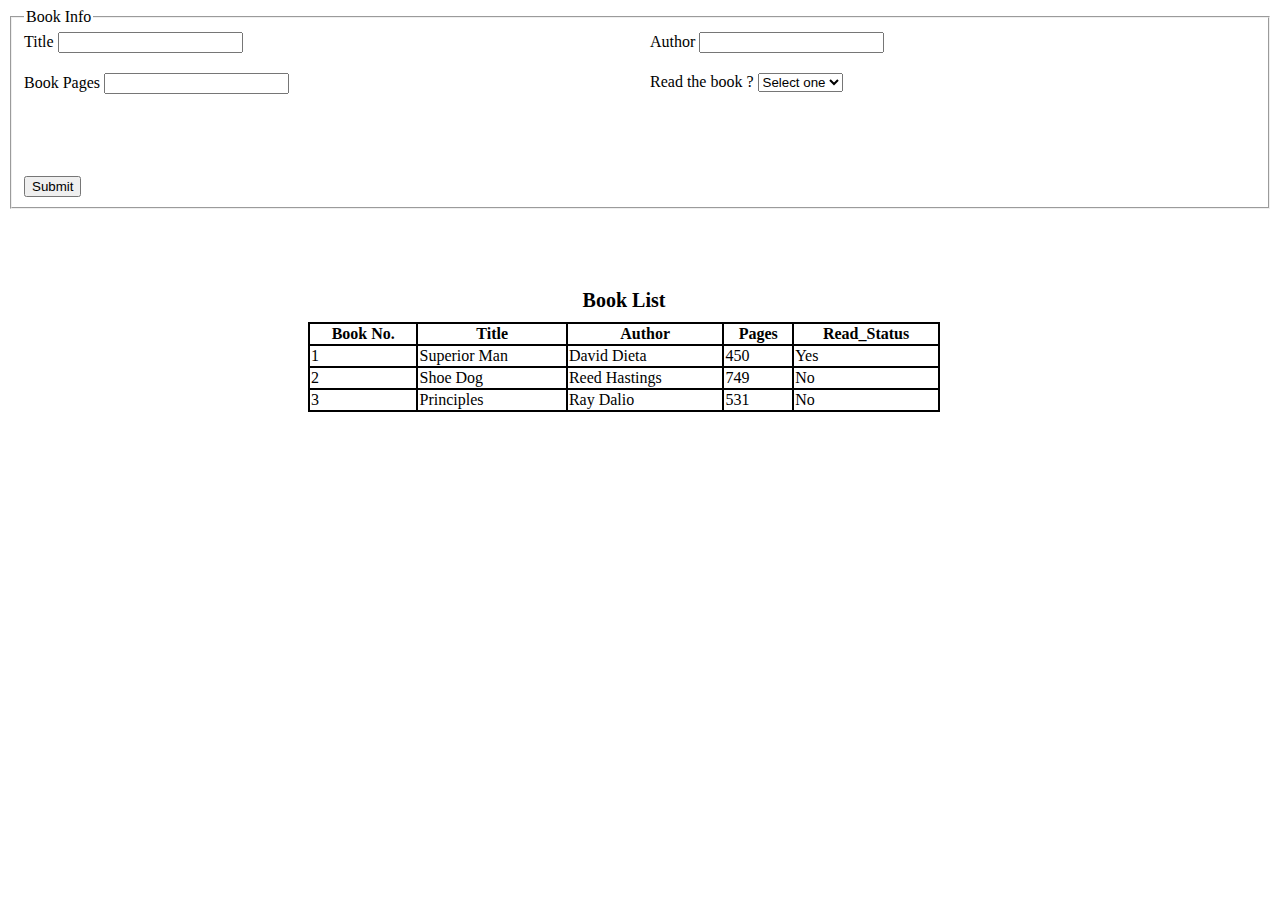
==== addbookform.html @ 243c8d59 "Adding book through a function which will call Book constructor. push the new books to myLibrary arr" ====
<!DOCTYPE html>
<html lang="en">
<head>
    <meta charset="UTF-8">
    <meta name="viewport" content="width=device-width, initial-scale=1.0">
    <title>Document</title>
    <link rel="stylesheet" href="styles.css">
</head>
<body>
    <form action="">

        <fieldset>
            <legend>Book Info</legend>
    
            <div class="container">
                <div>
                    <label for="title">Title</label>
                    <input id="title" type="text" required>
                </div>
                
        
                <div>
                    <label for="author">Author</label>
                    <input id="author" type="text" required>
                </div>
                
                <div>
                    <label for="pages">Book Pages</label>
                    <input id="pages" type="number" required>
                </div>
                
                <div>
                    <label for="read">Read the book ?</label>
                    <select name="read" id="read" required>
                        <option selected >Select one</option>
                        <option value="yes">Yes</option>
                        <option value="no">No</option>
                    </select>
                </div>
            </div>
            <button class="booksubmit">Submit</button>
        </fieldset>

    </form>
    <script src="script.js"></script>
</body>
</html>
---- styles.css ----
.addbutton{
    margin-left: 555px;
    margin-top: 50px;
    font-size: 20px;
    padding: 5px;
}
table{
    border: 2px solid black;
    width: 50%;
    margin-left: 300px;
    margin-top: 80px;
}
table {
    border-collapse: collapse;
  }
  
  tr th, tr td {
    border: 2px solid black;
  }  
caption{
    font-size: 20px;
    font-weight: bold;
    margin-bottom: 10px;
}
.container{
    display: grid;
    grid-template-rows: 1fr 1fr 1fr 1fr;
    grid-template-columns: 1fr 1fr;
    gap : 20px;
}
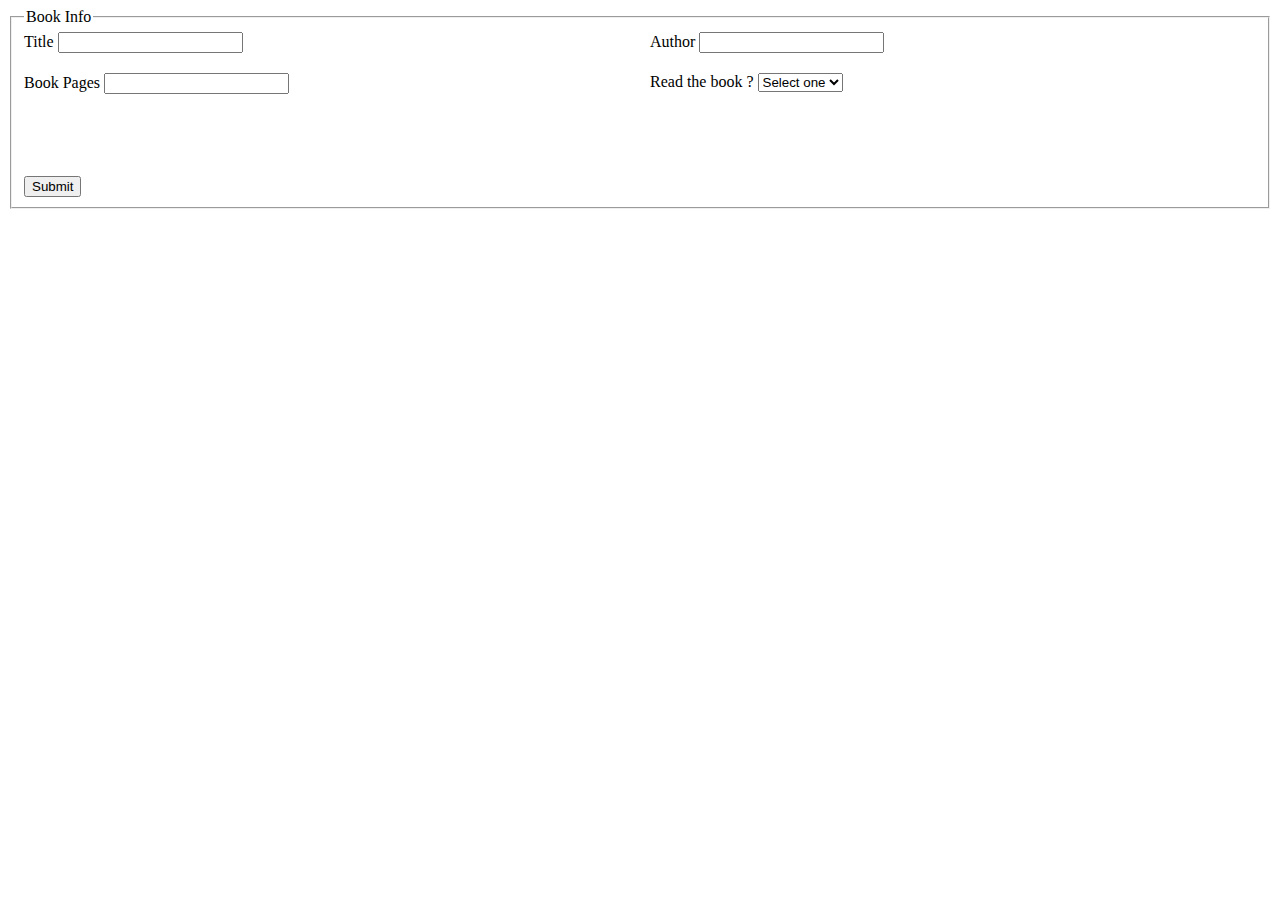
==== commit 6a05d5ee: "Used sessionStorage to store myLibrary array. render table function only to print the table. remove " ====
--- a/addbookform.html
+++ b/addbookform.html
@@ -15,7 +15,7 @@
             <div class="container">
                 <div>
                     <label for="title">Title</label>
-                    <input id="title" type="text" required>
+                    <input id="title" type="text" required >
                 </div>
                 
         
@@ -32,7 +32,7 @@
                 <div>
                     <label for="read">Read the book ?</label>
                     <select name="read" id="read" required>
-                        <option selected >Select one</option>
+                        <option selected value="">Select one</option>
                         <option value="yes">Yes</option>
                         <option value="no">No</option>
                     </select>
